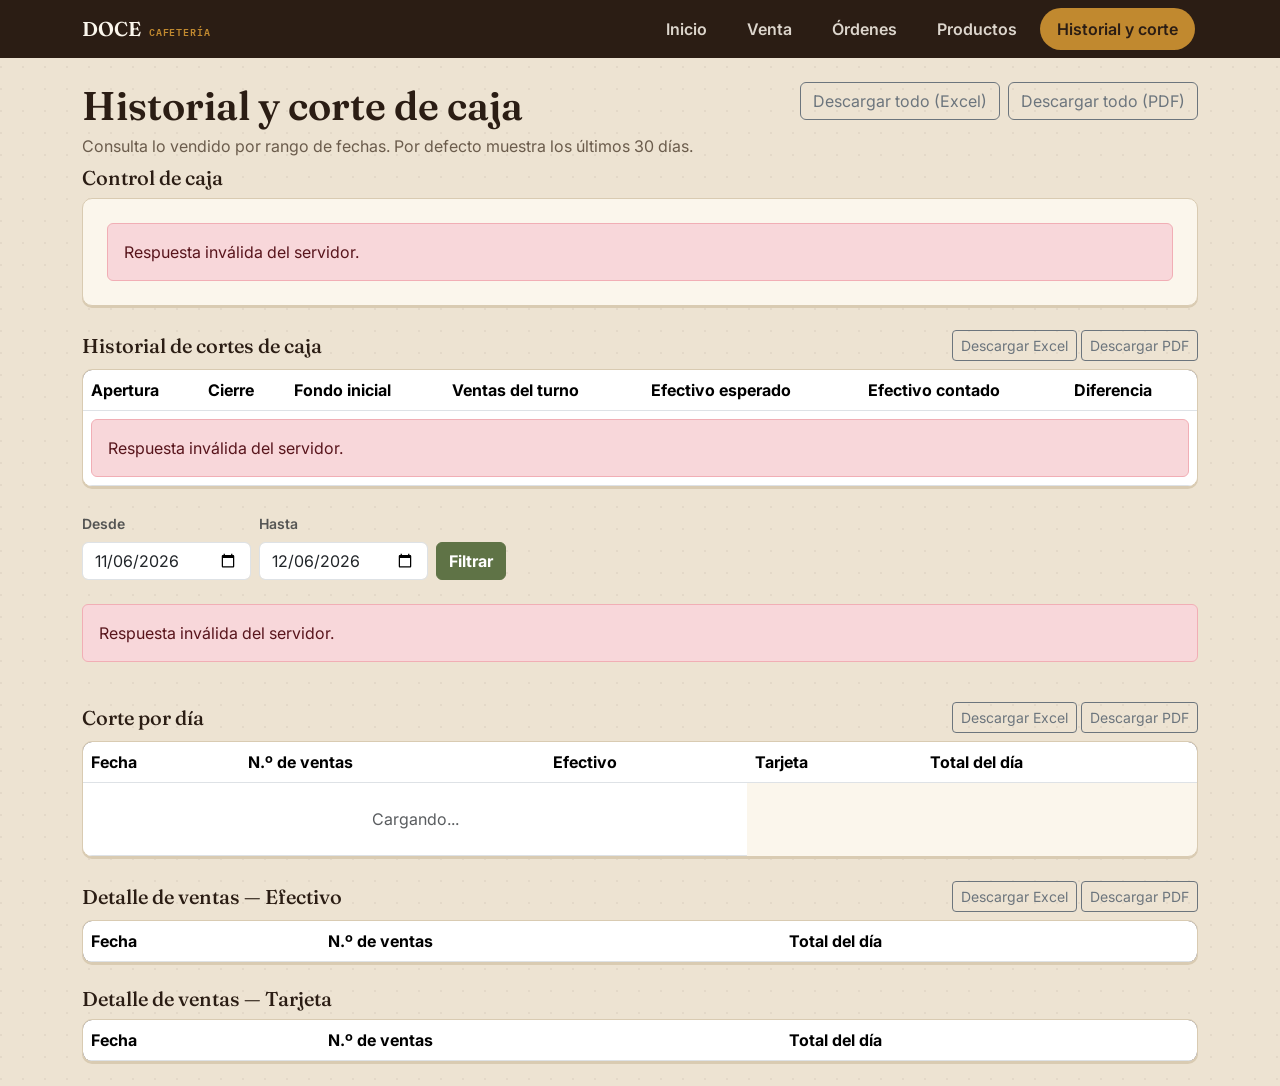
==== historial.html @ 16af42db "Add files via upload" ====
<!DOCTYPE html>
<html lang="es">
<head>
<meta charset="UTF-8">
<meta name="viewport" content="width=device-width, initial-scale=1.0">
<title>Cafetería · Historial y corte</title>
<link rel="stylesheet" href="css/bootstrap.min.css">
<link rel="stylesheet" href="css/style.css">

</head>
<body>

<nav class="navbar navbar-expand-md navbar-dark navbar-cafeteria">
    <div class="container">
        <a class="navbar-brand" href="index.html">DOCE <span>Cafetería</span></a>
        <button class="navbar-toggler" type="button" data-bs-toggle="collapse" data-bs-target="#navMenu">
            <span class="navbar-toggler-icon"></span>
        </button>
        <div class="collapse navbar-collapse" id="navMenu">
            <ul class="navbar-nav ms-auto">
                <li class="nav-item"><a class="nav-link" href="index.html">Inicio</a></li>
                <li class="nav-item"><a class="nav-link" href="ventas.html">Venta</a></li>
                <li class="nav-item"><a class="nav-link" href="ordenes.html">Órdenes</a></li>
                <li class="nav-item"><a class="nav-link" href="productos.html">Productos</a></li>
                <li class="nav-item"><a class="nav-link active" href="historial.html">Historial y corte</a></li>
            </ul>
        </div>
    </div>
</nav>

<main class="container py-4">
    <div class="d-flex justify-content-between align-items-start flex-wrap gap-2 mb-2">
        <div>
            <h1 class="page-title mb-1">Historial y corte de caja</h1>
            <p class="page-sub mb-0">Consulta lo vendido por rango de fechas. Por defecto muestra los últimos 30 días.</p>
        </div>
        <div class="d-flex gap-2">
            <button type="button" class="btn btn-outline-secondary" id="btn-excel-todo">Descargar todo (Excel)</button>
            <button type="button" class="btn btn-outline-secondary" id="btn-pdf-todo">Descargar todo (PDF)</button>
        </div>
    </div>

    <h2 class="h5" style="font-family:'Fraunces',serif;">Control de caja</h2>
    <div class="card-cafeteria p-4 mb-4" id="caja-estado">
        <div class="text-muted">Cargando estado de caja...</div>
    </div>

    <div class="d-flex justify-content-between align-items-center mb-2">
        <h2 class="h5 mb-0" style="font-family:'Fraunces',serif;">Historial de cortes de caja</h2>
        <div>
            <button type="button" class="btn btn-sm btn-outline-secondary" id="btn-excel-caja">Descargar Excel</button>
            <button type="button" class="btn btn-sm btn-outline-secondary" id="btn-pdf-caja">Descargar PDF</button>
        </div>
    </div>
    <div class="table-responsive card-cafeteria p-0 mb-4">
        <table class="table tabla-cafeteria mb-0">
            <thead>
                <tr>
                    <th>Apertura</th>
                    <th>Cierre</th>
                    <th>Fondo inicial</th>
                    <th>Ventas del turno</th>
                    <th>Efectivo esperado</th>
                    <th>Efectivo contado</th>
                    <th>Diferencia</th>
                </tr>
            </thead>
            <tbody id="tabla-cortes-caja">
                <tr><td colspan="7" class="text-center text-muted py-4">Cargando...</td></tr>
            </tbody>
        </table>
    </div>

    <form id="form-filtro" class="row g-2 align-items-end mb-4">
        <div class="col-auto">
            <label for="desde" class="form-label fw-semibold small text-muted">Desde</label>
            <input type="date" id="desde" class="form-control">
        </div>
        <div class="col-auto">
            <label for="hasta" class="form-label fw-semibold small text-muted">Hasta</label>
            <input type="date" id="hasta" class="form-control">
        </div>
        <div class="col-auto">
            <button type="submit" class="btn btn-cafeteria-primary">Filtrar</button>
        </div>
    </form>

    <div class="row g-3 mb-4" id="stats">
        <div class="col-12 text-muted">Cargando...</div>
    </div>

    <div class="d-flex justify-content-between align-items-center mb-2">
        <h2 class="h5 mb-0" style="font-family:'Fraunces',serif;">Corte por día</h2>
        <div>
            <button type="button" class="btn btn-sm btn-outline-secondary" id="btn-excel-corte">Descargar Excel</button>
            <button type="button" class="btn btn-sm btn-outline-secondary" id="btn-pdf-corte">Descargar PDF</button>
        </div>
    </div>
    <div class="table-responsive card-cafeteria p-0 mb-4">
        <table class="table tabla-cafeteria mb-0">
            <thead><tr><th>Fecha</th><th>N.º de ventas</th><th>Efectivo</th><th>Tarjeta</th><th>Total del día</th></tr></thead>
            <tbody id="tabla-corte"><tr><td colspan="3" class="text-center text-muted py-4">Cargando...</td></tr></tbody>
        </table>
    </div>

    <div class="d-flex justify-content-between align-items-center mb-2">
        <h2 class="h5 mb-0" style="font-family:'Fraunces',serif;">Detalle de ventas — Efectivo</h2>
        <div>
            <button type="button" class="btn btn-sm btn-outline-secondary" id="btn-excel-detalle">Descargar Excel</button>
            <button type="button" class="btn btn-sm btn-outline-secondary" id="btn-pdf-detalle">Descargar PDF</button>
        </div>
    </div>
    <div class="table-responsive card-cafeteria p-0 mb-4">
        <table class="table tabla-cafeteria mb-0">
            <thead><tr><th>Fecha</th><th>N.º de ventas</th><th>Total del día</th></tr></thead>
            <tbody id="tabla-detalle-efectivo"></tbody>
        </table>
    </div>

    <h2 class="h5 mb-2" style="font-family:'Fraunces',serif;">Detalle de ventas — Tarjeta</h2>
    <div class="table-responsive card-cafeteria p-0">
        <table class="table tabla-cafeteria mb-0">
            <thead><tr><th>Fecha</th><th>N.º de ventas</th><th>Total del día</th></tr></thead>
            <tbody id="tabla-detalle-tarjeta"></tbody>
        </table>
    </div>

</main>

<div class="modal fade" id="modalAbrirCaja" tabindex="-1" aria-hidden="true">
    <div class="modal-dialog">
        <div class="modal-content">
            <div class="modal-header">
                <h5 class="modal-title" style="font-family:'Fraunces',serif;">Abrir caja</h5>
                <button type="button" class="btn-close" data-bs-dismiss="modal" aria-label="Cerrar"></button>
            </div>
            <div class="modal-body">
                <div id="alertas-abrir"></div>
                <label class="form-label fw-semibold small text-muted">Fondo inicial (efectivo con el que empiezas)</label>
                <input type="number" id="input-fondo-inicial" step="0.01" min="0" class="form-control" placeholder="0.00">
            </div>
            <div class="modal-footer">
                <button type="button" class="btn btn-outline-secondary" data-bs-dismiss="modal">Cancelar</button>
                <button type="button" id="btn-confirmar-abrir" class="btn btn-cafeteria-primary">Abrir caja</button>
            </div>
        </div>
    </div>
</div>

<div class="modal fade" id="modalCerrarCaja" tabindex="-1" aria-hidden="true">
    <div class="modal-dialog">
        <div class="modal-content">
            <div class="modal-header">
                <h5 class="modal-title" style="font-family:'Fraunces',serif;">Cerrar caja</h5>
                <button type="button" class="btn-close" data-bs-dismiss="modal" aria-label="Cerrar"></button>
            </div>
            <div class="modal-body">
                <div id="alertas-cerrar"></div>
                <p class="small text-muted" id="resumen-antes-cerrar">Cargando...</p>
                <label class="form-label fw-semibold small text-muted">Efectivo que contaste físicamente en caja</label>
                <input type="number" id="input-efectivo-contado" step="0.01" min="0" class="form-control" placeholder="0.00">
            </div>
            <div class="modal-footer">
                <button type="button" class="btn btn-outline-secondary" data-bs-dismiss="modal">Cancelar</button>
                <button type="button" id="btn-confirmar-cerrar" class="btn btn-cafeteria-primary">Cerrar caja</button>
            </div>
        </div>
    </div>
</div>

<script src="css/bootstrap.bundle.min.js"></script>
<script src="js/xlsx.full.min.js"></script>
<script src="js/jspdf.umd.min.js"></script>
<script src="js/jspdf.plugin.autotable.min.js"></script>
<script src="js/app.js"></script>
<script src="js/historial.js"></script>
</body>
</html>
---- css/style.css ----
@import url('https://fonts.googleapis.com/css2?family=Fraunces:opsz,wght@9..144,500;9..144,600;9..144,700&family=Inter:wght@400;500;600;700&family=IBM+Plex+Mono:wght@500;600&display=swap');

:root {
    --oat: #EDE3D2;
    --paper: #FBF6EC;
    --ink: #2B1D14;
    --ink-soft: #6B5C4C;
    --sage: #5F7346;
    --sage-dark: #4A5A37;
    --caramel: #C1892F;
    --brick: #A6432D;
    --line: #D9CBB2;
    --radius: 10px;
    --brick: #A6432D;
}

body {
    background: var(--oat);
    background-image: radial-gradient(circle at 1px 1px, rgba(43,29,20,0.05) 1px, transparent 0);
    background-size: 22px 22px;
    color: var(--ink);
    font-family: 'Inter', sans-serif;
    -webkit-font-smoothing: antialiased;
}

/* Nota: este archivo NO reemplaza a Bootstrap, se carga DESPUÉS en el HTML
   para ajustar colores, tipografía y detalles propios de la cafetería. */

.navbar-cafeteria {
    background: var(--ink) !important;
}
.navbar-cafeteria .navbar-brand {
    font-family: 'Fraunces', serif;
    font-weight: 600;
    color: var(--paper) !important;
    display: flex;
    align-items: baseline;
    gap: 8px;
}
.navbar-cafeteria .navbar-brand span {
    font-family: 'IBM Plex Mono', monospace;
    font-size: 0.65rem;
    color: var(--caramel);
    letter-spacing: 0.08em;
    text-transform: uppercase;
}
.navbar-cafeteria .nav-link {
    color: rgba(251,246,236,0.85) !important;
    font-weight: 600;
    border-radius: 999px;
    padding: 8px 16px !important;
    margin: 0 3px;
    border: 1px solid transparent;
}
.navbar-cafeteria .nav-link:hover { border-color: rgba(251,246,236,0.4); }
.navbar-cafeteria .nav-link.active {
    background: var(--caramel);
    color: var(--ink) !important;
}

h1.page-title {
    font-family: 'Fraunces', serif;
    font-weight: 600;
}
.page-sub { color: var(--ink-soft); }

.card-cafeteria {
    background: var(--paper);
    border: 1px solid var(--line);
    border-radius: var(--radius);
    box-shadow: 0 2px 0 var(--line);
}

/* Botones de producto en la pantalla de venta */
.producto-btn {
    background: var(--paper);
    border: 1px solid var(--line);
    border-radius: var(--radius);
    padding: 14px 12px;
    text-align: left;
    cursor: pointer;
    width: 100%;
    height: 100%;
    transition: transform 0.1s ease, box-shadow 0.15s ease, border-color 0.15s ease;
    display: flex;
    flex-direction: column;
    gap: 6px;
}
.producto-btn:hover {
    border-color: var(--sage);
    box-shadow: 0 3px 0 var(--sage);
    transform: translateY(-2px);
}
.producto-btn .cat {
    font-size: 0.68rem;
    text-transform: uppercase;
    letter-spacing: 0.06em;
    color: var(--ink-soft);
}
.producto-btn .nombre { font-weight: 600; font-size: 0.98rem; line-height: 1.25; color: var(--ink); }
.producto-btn .precio {
    font-family: 'IBM Plex Mono', monospace;
    color: var(--sage-dark);
    font-weight: 600;
}

/* Recibo tipo ticket */
.recibo {
    background: var(--paper);
    border-radius: var(--radius);
    padding: 22px 20px 20px;
    position: relative;
    box-shadow: 0 2px 0 var(--line);
}
.recibo::before {
    content: "";
    position: absolute;
    top: -8px; left: 16px; right: 16px;
    height: 16px;
    background-image: radial-gradient(circle at 8px 8px, var(--oat) 8px, transparent 8.5px);
    background-size: 16px 16px;
    background-position: top;
}
.recibo h2 { font-family: 'Fraunces', serif; font-size: 1.15rem; margin-bottom: 2px; }
.recibo .fecha { font-family: 'IBM Plex Mono', monospace; font-size: 0.72rem; color: var(--ink-soft); margin-bottom: 14px; }

.ticket-linea {
    display: flex;
    justify-content: space-between;
    align-items: center;
    gap: 8px;
    padding: 7px 0;
    border-bottom: 1px dashed var(--line);
    font-size: 0.9rem;
}
.accion-linea {
    display: inline-flex;
    align-items: center;
    gap: 4px;
    font-size: 0.72rem;
    font-weight: 600;
    padding: 3px 10px;
    border-radius: 999px;
    border: 1px solid var(--line);
    background: var(--paper);
    color: var(--ink-soft);
    cursor: pointer;
    transition: border-color 0.15s ease, color 0.15s ease;
}
.accion-linea:hover {
    border-color: var(--sage);
    color: var(--sage-dark);
}
.accion-linea.accion-quitar:hover {
    border-color: var(--brick);
    color: var(--brick);
}
.ticket-linea .nom { font-weight: 500; }
.ticket-linea .cant { color: var(--ink-soft); font-family: 'IBM Plex Mono', monospace; font-size: 0.82rem; }
.ticket-linea .sub { font-family: 'IBM Plex Mono', monospace; font-weight: 600; }
/* .quitar-btn { background: none; border: none; color: var(--brick); cursor: pointer; font-size: 0.76rem; padding: 0; text-decoration: underline; } */
.ticket-vacio { padding: 24px 0; text-align: center; color: var(--ink-soft); font-size: 0.9rem; }

.totales .fila { display: flex; justify-content: space-between; padding: 6px 0; font-family: 'IBM Plex Mono', monospace; font-size: 0.92rem; }
.totales .fila.total { border-top: 2px solid var(--ink); margin-top: 6px; padding-top: 10px; font-size: 1.6rem; font-weight: 700; color: var(--sage-dark); }
.totales .fila.cambio { color: var(--brick); font-weight: 700; font-size: 1.6rem; }
/* .totales .fila.cambio { color: var(--caramel); font-weight: 700; font-size: 1.05rem; } */

.btn-cafeteria-primary {
    background: var(--sage); border-color: var(--sage); color: #fff; font-weight: 700;
}
.btn-cafeteria-primary:hover { background: var(--sage-dark); border-color: var(--sage-dark); color: #fff; }

.stat-card .label { font-size: 0.75rem; color: var(--ink-soft); text-transform: uppercase; letter-spacing: 0.05em; }
.stat-card .value { font-family: 'IBM Plex Mono', monospace; font-size: 1.6rem; font-weight: 700; color: var(--sage-dark); }

.badge-activo { background: var(--sage); }
.badge-inactivo { background: var(--ink-soft); }

.tabla-cafeteria thead { background: var(--ink); color: var(--paper); }
.tabla-cafeteria td, .tabla-cafeteria th { vertical-align: middle; }
.num-mono { font-family: 'IBM Plex Mono', monospace; }
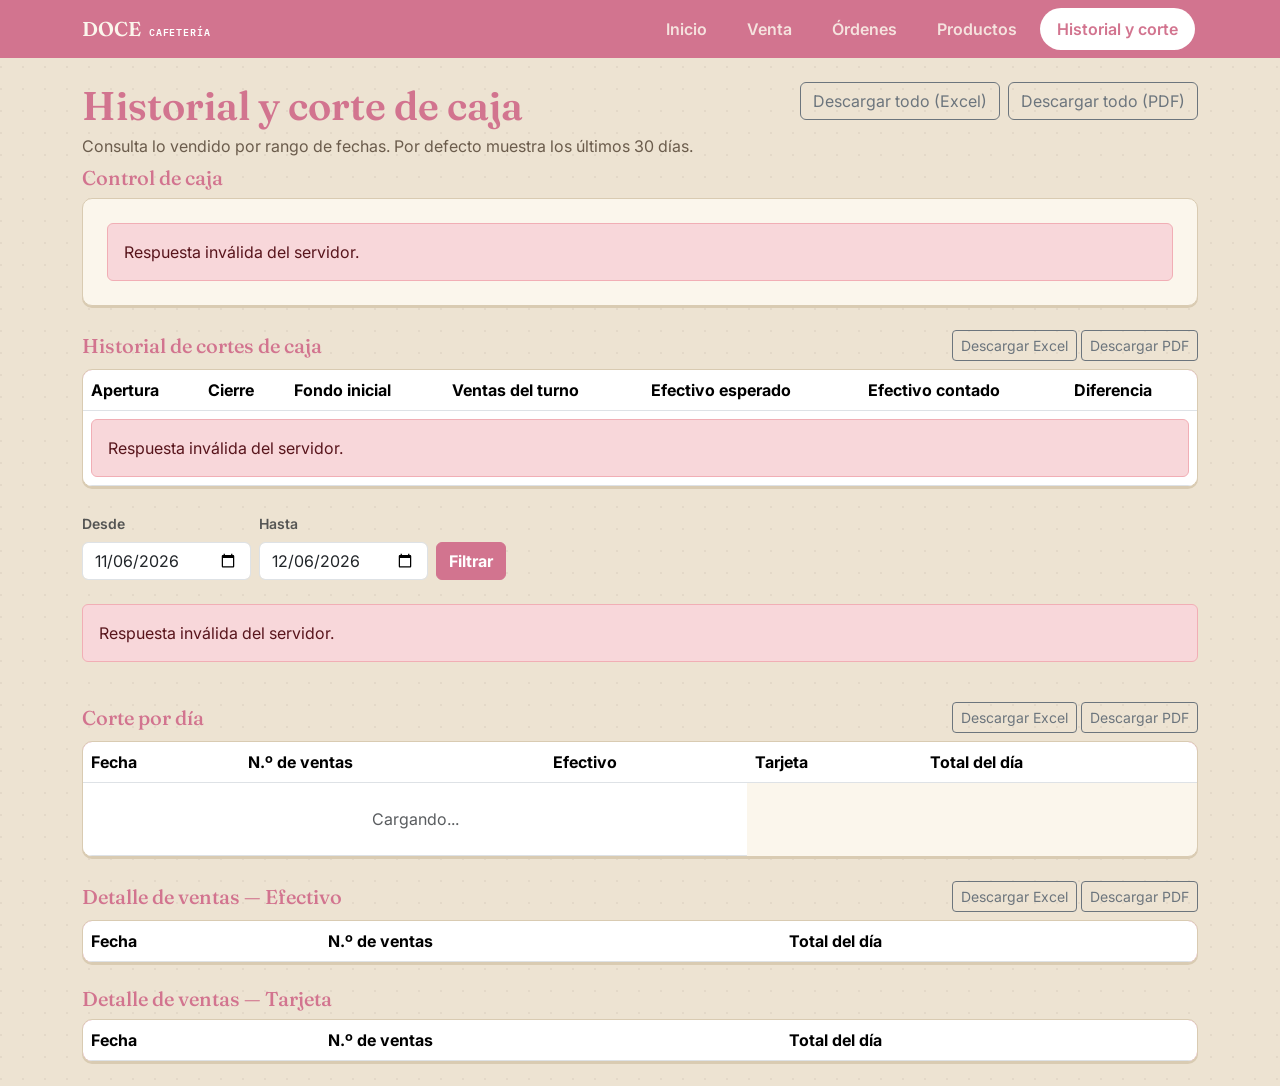
==== commit bc2125b4: "Add favicon link to historial.html diseño Added favicon link to the HTML head." ====
--- a/historial.html
+++ b/historial.html
@@ -1,11 +1,12 @@
 <!DOCTYPE html>
 <html lang="es">
 <head>
-<meta charset="UTF-8">
-<meta name="viewport" content="width=device-width, initial-scale=1.0">
-<title>Cafetería · Historial y corte</title>
-<link rel="stylesheet" href="css/bootstrap.min.css">
-<link rel="stylesheet" href="css/style.css">
+    <meta charset="UTF-8">
+    <meta name="viewport" content="width=device-width, initial-scale=1.0">
+    <title>Cafetería · Historial y corte</title>
+    <link rel="stylesheet" href="css/bootstrap.min.css">
+    <link rel="stylesheet" href="css/style.css">
+    <link rel="icon" type="image/png" href="img/Img_DOCE.PNG">
 
 </head>
 <body>
--- a/css/style.css
+++ b/css/style.css
@@ -3,11 +3,11 @@
 :root {
     --oat: #EDE3D2;
     --paper: #FBF6EC;
-    --ink: #2B1D14;
+    --ink: #D2748F;
     --ink-soft: #6B5C4C;
-    --sage: #5F7346;
+    --sage: #D2748F;
     --sage-dark: #4A5A37;
-    --caramel: #C1892F;
+    --caramel: #ffffff;
     --brick: #A6432D;
     --line: #D9CBB2;
     --radius: 10px;
